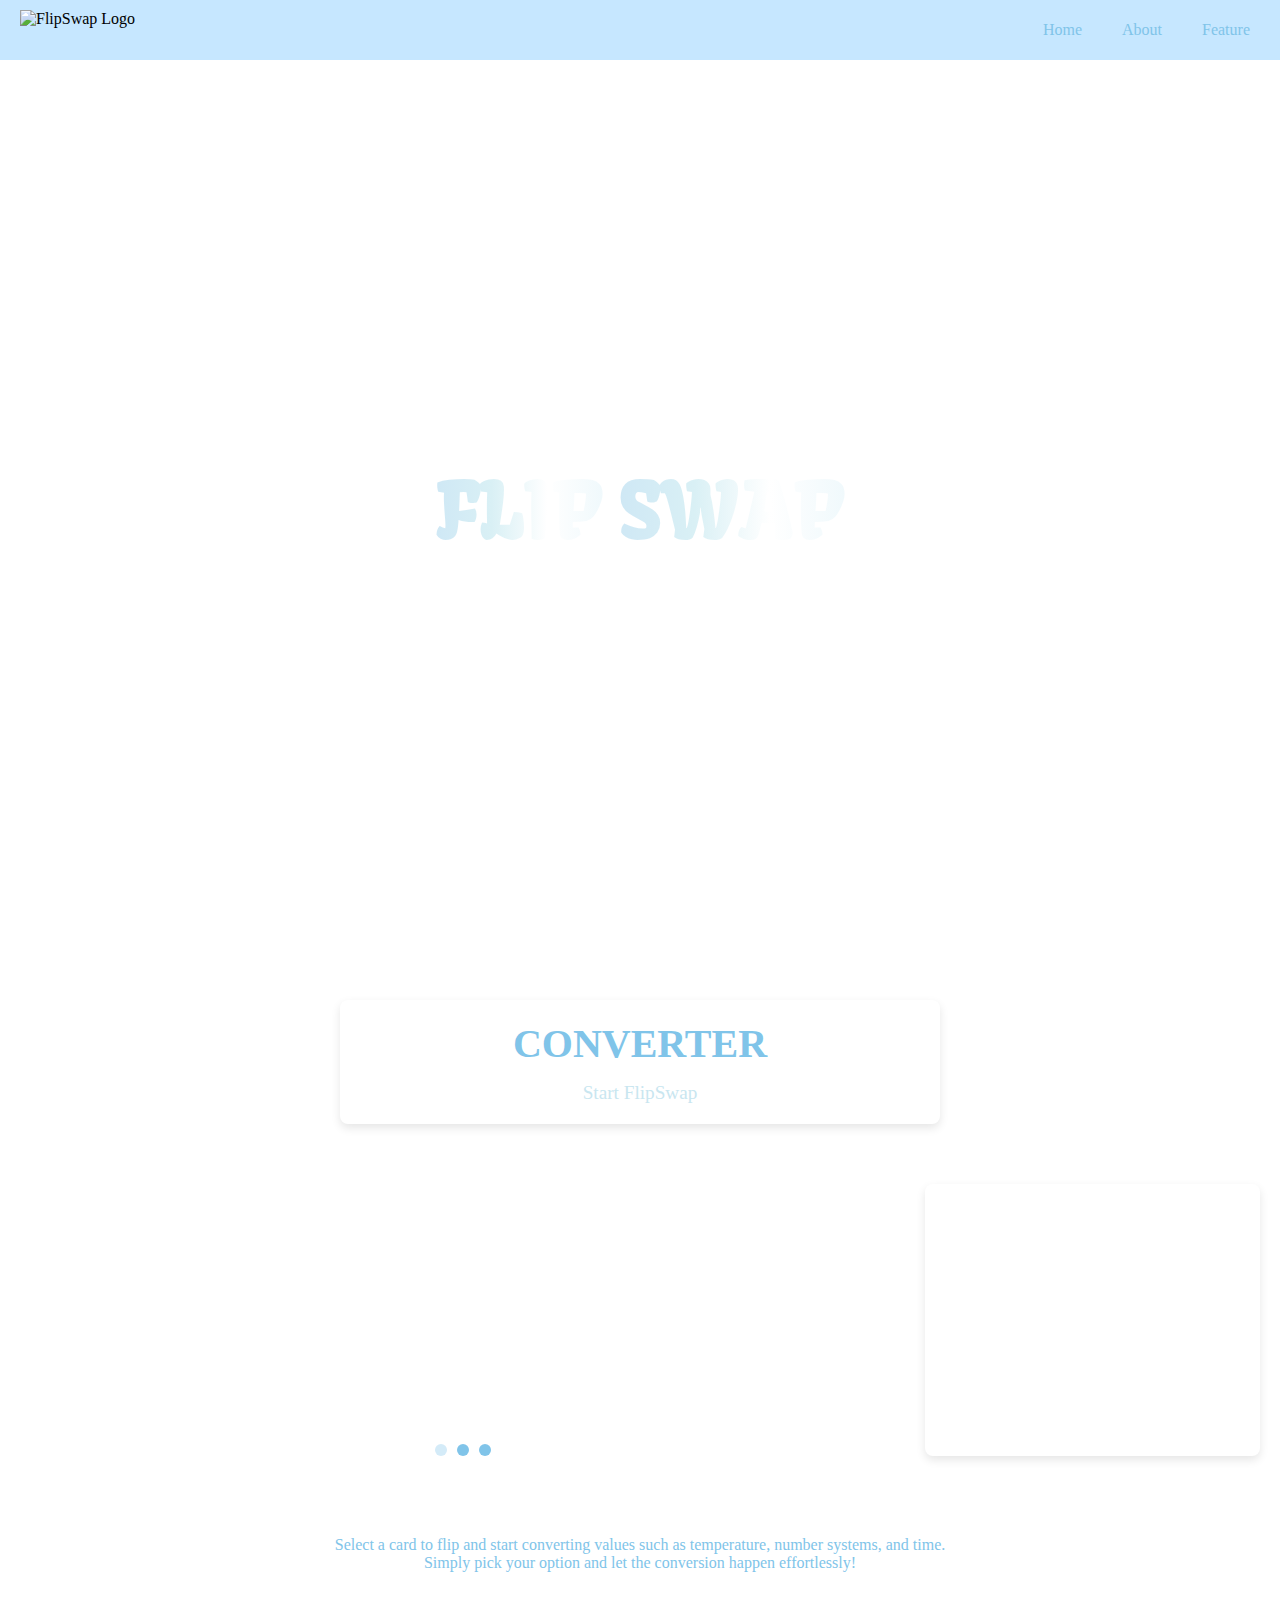
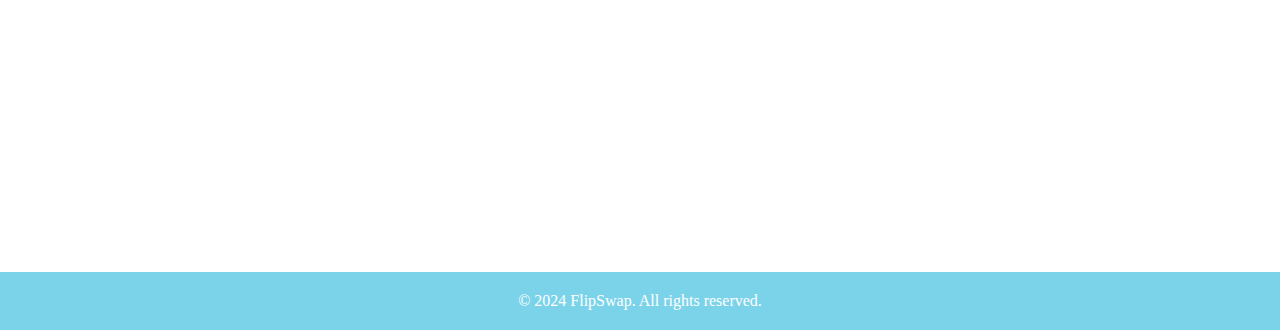
==== index.html @ d9bf318f "Add files via upload" ====
<!DOCTYPE html>
<html lang="en">
<head>
  <meta charset="UTF-8">
  <meta name="viewport" content="width=device-width, initial-scale=1.0">
  <title>FlipSwap</title>
  
  <!--Google Fonts-->
    <link rel="preconnect" href="https://fonts.googleapis.com">
    <link rel="preconnect" href="https://fonts.gstatic.com" crossorigin>
    <link href="https://fonts.googleapis.com/css2?family=Kavoon&display=swap" rel="stylesheet">
  
  <link rel="stylesheet" href="New.css">
</head>
<body>
  
<!-- Small Header -->
<div class="small-header">
  <!-- Logo -->
  <img src="https://i.imgur.com/Iu7IC95.jpg" alt="FlipSwap Logo" class="logo">

  <!-- Navigation Menu -->
  <nav class="menu">
    <a href="/index.html">Home</a>
    <a href="/About.Html">About</a>
    <a href="/Feature.html">Feature</a>
  </nav>

  <!-- Burger Menu -->
  <div class="burger" onclick="toggleMenu()">
    <div></div>
    <div></div>
    <div></div>
  </div>
</div>

  <!-- Header Section -->
  <header>
    <h1 class="main-header">
      <span class="kavoon-regular flip-word">Flip</span>
      <span class="kavoon-regular swap-word">Swap</span>
    </h1>
  </header>

  <!-- CTA Section -->
  <section class="cta">
    <div class="cta-box">
      <h2>CONVERTER</h2>
      <p>Start FlipSwap</p>
    </div>
  </section>

  <!-- Main Content -->
  <div class="main-content">
    <!-- Carousel and Sidebar -->
    <div class="carousel-sidebar-container">
      <div class="carousel-container">
        <div class="carousel">
          <div class="slide"></div>
          <div class="slide"></div>
          <div class="slide"></div>
        </div>
        <div class="carousel-dots">
          <span data-slide="0" class="dot active"></span>
          <span data-slide="1" class="dot"></span>
          <span data-slide="2" class="dot"></span>
        </div>
      </div>
      <aside class="sidebar">
      </aside>
    </div>

    <!-- Description Box -->
    <section class="description">
      <div class="description-box">
        <p>Select a card to flip and start converting values such as temperature, number systems, and time. Simply pick your option and let the conversion happen effortlessly!</p>
      </div>
    </section>

<!-- Flip Cards Section -->
<section class="flip-card-section">
  <div class="card-wrapper">
    <div class="flip-card" onclick="handleCardClick(this, '/Temperature.html')">
      <div class="flip-card-inner">
        <div class="flip-card-front">Temperature</div>
        <div class="flip-card-back">Open</div>
      </div>
    </div>
    <div class="flip-card" onclick="handleCardClick(this, '/Time.html')">
      <div class="flip-card-inner">
        <div class="flip-card-front">Time</div>
        <div class="flip-card-back">Open</div>
      </div>
    </div>
    <div class="flip-card" onclick="handleCardClick(this, '/Number.html')">
      <div class="flip-card-inner">
        <div class="flip-card-front">Number System</div>
        <div class="flip-card-back">Open</div>
      </div>
    </div>
  </div>
</section>
  </div>

  
  <footer>
    <p>© 2024 FlipSwap. All rights reserved.</p>
  </footer>

  
  <script src="New.js"></script>
</body>
</html>
---- New.css ----
/* General */
* {
  margin: 0;
  padding: 0;
  box-sizing: border-box;
}

/* Body content */
body {
  margin: 0;  
  padding: 0;  
  flex-grow: 1;
  background: url('https://imgur.com/GbcFIan.jpg') no-repeat center top;
  background-size: cover; 
  background-attachment: fixed; 
}


/* Define the class for the Kavoon font */
.kavoon-regular {
  font-family: "Kavoon", serif;
  font-weight: 400;
  font-style: normal;
  font-size: 80px;
  text-transform: uppercase;
  background: linear-gradient(
  90deg,
  #cfe8f5, /* Very Light Blue */
  #d9f0f5, /* Pale Sky Blue */
  #ffffff,  /* White */
  #f0f9fc  /* Lightest Pastel Blue */
);
  -webkit-background-clip: text;
  -webkit-text-fill-color: transparent;
  background-clip: text;
}

/* General Header Styling */
.small-header {
  display: flex;
  justify-content: space-between;
  align-items: center;
  padding: 10px 20px;
  background: #C6E7FF;
  position: relative; 
  z-index: 10;
}

/* Logo Styling */
.small-header .logo {
  height: 40px; 
  width: auto;
  display: block;
}

/* Menu Styling */
.small-header .menu {
  display: none; 
}

.small-header .menu a {
  text-decoration: none;
  color: #80C4E9;
  font-size: 1rem;
  padding: 0 10px;
  transition: color 0.3s;
}

.small-header .menu a:hover {
  color: #f4f4f4;
}

/* Burger Menu Styling */
.small-header .burger {
  display: flex;
  flex-direction: column;
  gap: 4px;
  cursor: pointer;
}

.small-header .burger div {
  width: 25px;
  height: 3px;
  background: white;
  border-radius: 2px;
}

/* Menu Visibility for Mobile */
.menu.active {
  display: flex;
  flex-direction: column;
  gap: 10px;
  position: absolute;
  top: 60px; 
  right: 20px;
  background: rgba(106, 17, 203, 0.9); /* Semi-transparent for better visibility */
  padding: 10px;
  border-radius: 8px;
  z-index: 100; 
}

/* Desktop View: Show Menu */
@media (min-width: 768px) {
  .small-header .menu {
    display: flex; /* Show the menu */
    gap: 20px;
  }

  .small-header .burger {
    display: none; /* Hide burger on desktop */
  }
}
/* Show the menu when burger is clicked in mobile */
.menu.active {
  display: flex;
  flex-direction: column;
  gap: 10px;
  position: absolute;
  top: 60px;
  right: 20px;
  background: #C9E6F0;
  padding: 10px;
  border-radius: 8px;
}

/* Header Section */
header {
  width: 100%;
  height: 100vh;
  position: relative; 
  display: flex;
  justify-content: center;
  align-items: center;
  text-align: center;
  background-image: url('https://i.imgur.com/BbTLKMl.jpg');
  background-size: cover;
  background-position: center;
  background-repeat: no-repeat;
}

.small-header .menu.active {
  display: flex;
  flex-direction: column;
  gap: 10px;
  position: absolute;
  top: 60px;
  right: 20px;
  background-color: #C9E6F0;
  padding: 10px;
  border-radius: 8px;
  z-index: 100; 
}

.small-header .burger {
  z-index: 101; /* Ensure it's clickable above the background */
}
.main-header {
  font-size: 4rem;
  color: #fff;
  display: inline-block;
  animation: flipAnimation 3s infinite;
}

@keyframes flipAnimation {
  0% {
    transform: rotateY(0deg);
  }
  50% {
    transform: rotateY(180deg);
  }
  100% {
    transform: rotateY(360deg);
  }
}
/* CTA Section */
.cta {
  display: flex;
  justify-content: center;
  align-items: center;
  padding: 40px 20px;
  background: url('https://imgur.com/RoHBjVg.jpg') no-repeat center center;
  background-size: cover; 
}

.cta-box {
  padding: 20px;
  background-color: white;
  border-radius: 8px;
  box-shadow: 0 4px 10px rgba(0, 0, 0, 0.1);
  text-align: center;
  max-width: 600px;
  width: 100%;
}
.cta-box h2 {
  font-size: 2.5rem;
  margin-bottom: 15px;
  color: #80C4E9;
}

.cta-box p {
  font-size: 1.2rem;
  color: #C9E6F0;
}

/* Carousel and Sidebar */
.carousel-sidebar-container {
  display: flex;
  gap: 20px;
  padding: 20px;
}

.carousel-container {
  flex: 3;
  position: relative;
  overflow: hidden;
  border-radius: 10px;
}

.carousel {
  display: flex;
  transition: transform 0.5s ease;
}

.slide {
  flex: 0 0 100%;
  height: 250px;
  background-size: cover;
  background-position: center;
  display: flex;
  justify-content: center;
  align-items: center;
  font-size: 2rem;
  color: #fff;
  border-radius: 10px;
}

/* Slide 1 background */
.slide:nth-child(1) {
  background-image: url('https://imgur.com/6zd7ALg.jpg'); 
}

/* Slide 2 background */
.slide:nth-child(2) {
  background-image: url('https://imgur.com/iVvX30L.jpg'); 
}

/* Slide 3 background */
.slide:nth-child(3) {
  background-image: url('https://imgur.com/PHKWQIp.jpg'); 
}

.carousel-dots {
  display: flex;
  justify-content: center;
  margin-top: 10px;
}

.dot {
  width: 12px;
  height: 12px;
  margin: 0 5px;
  background: #80C4E9;
  border-radius: 50%;
  cursor: pointer;
  transition: background-color 0.3s;
}

.dot.active {
  background: #D4EBF8;
}

.sidebar {
  flex: 1;
  padding: 20px;
  background: url('https://imgur.com/kPaPKUv.jpg') no-repeat center center; /* Set image as background */
  background-size: cover;
  border-radius: 8px;
  box-shadow: 0 4px 10px rgba(0, 0, 0, 0.1);
}

/* Description Box */
.description {
  display: flex;
  justify-content: center;
  padding: 40px 20px;
  color : #80C4E9;
}

.description-box {
  padding: 20px;
  background-color: #fff;
  text-align: center;
  border-radius: 11px;
  max-width: 700px;
  width: 100%;
}

/* Flip Cards */
.card-wrapper {
  display: flex;
  overflow-x: auto;
  gap: 20px;
  padding: 20px;
}

.flip-card {
  flex: 1 0 100%;
  max-width: 300px;
  perspective: 1000px;
  cursor: pointer;
  transition: transform 0.6s;
}

.flip-card-inner {
  width: 100%;
  height: 200px;
  transition: transform 0.6s ease-in-out;
  transform-style: preserve-3d;
  position: relative;
}

.flip-card:hover .flip-card-inner {
  transform: rotateY(180deg);
}

.flip-card-front,
.flip-card-back {
  position: absolute;
  width: 100%;
  height: 100%;
  backface-visibility: hidden;
  display: flex;
  justify-content: center;
  align-items: center;
  font-size: 1.5rem;
  color: #fff;
  border-radius: 8px;
}

.flip-card-front {
  background-size: cover;
  background-position: center;
}

.flip-card-back {
  background-color: #C9E6F0;
  transform: rotateY(180deg);
}

/* Specific backgrounds for each card */
.flip-card:nth-child(1) .flip-card-front {
  background-image: url('https://imgur.com/5g7YtPR.jpg');
}

.flip-card:nth-child(2) .flip-card-front {
  background-image: url('https://imgur.com/5g7YtPR.jpg');
}

.flip-card:nth-child(3) .flip-card-front {
  background-image: url('https://imgur.com/5g7YtPR.jpg');
}

/* Footer Background */
footer {
  background-color: #7BD3EA;
  color: white;
  text-align: center;
  padding: 20px 0;
}
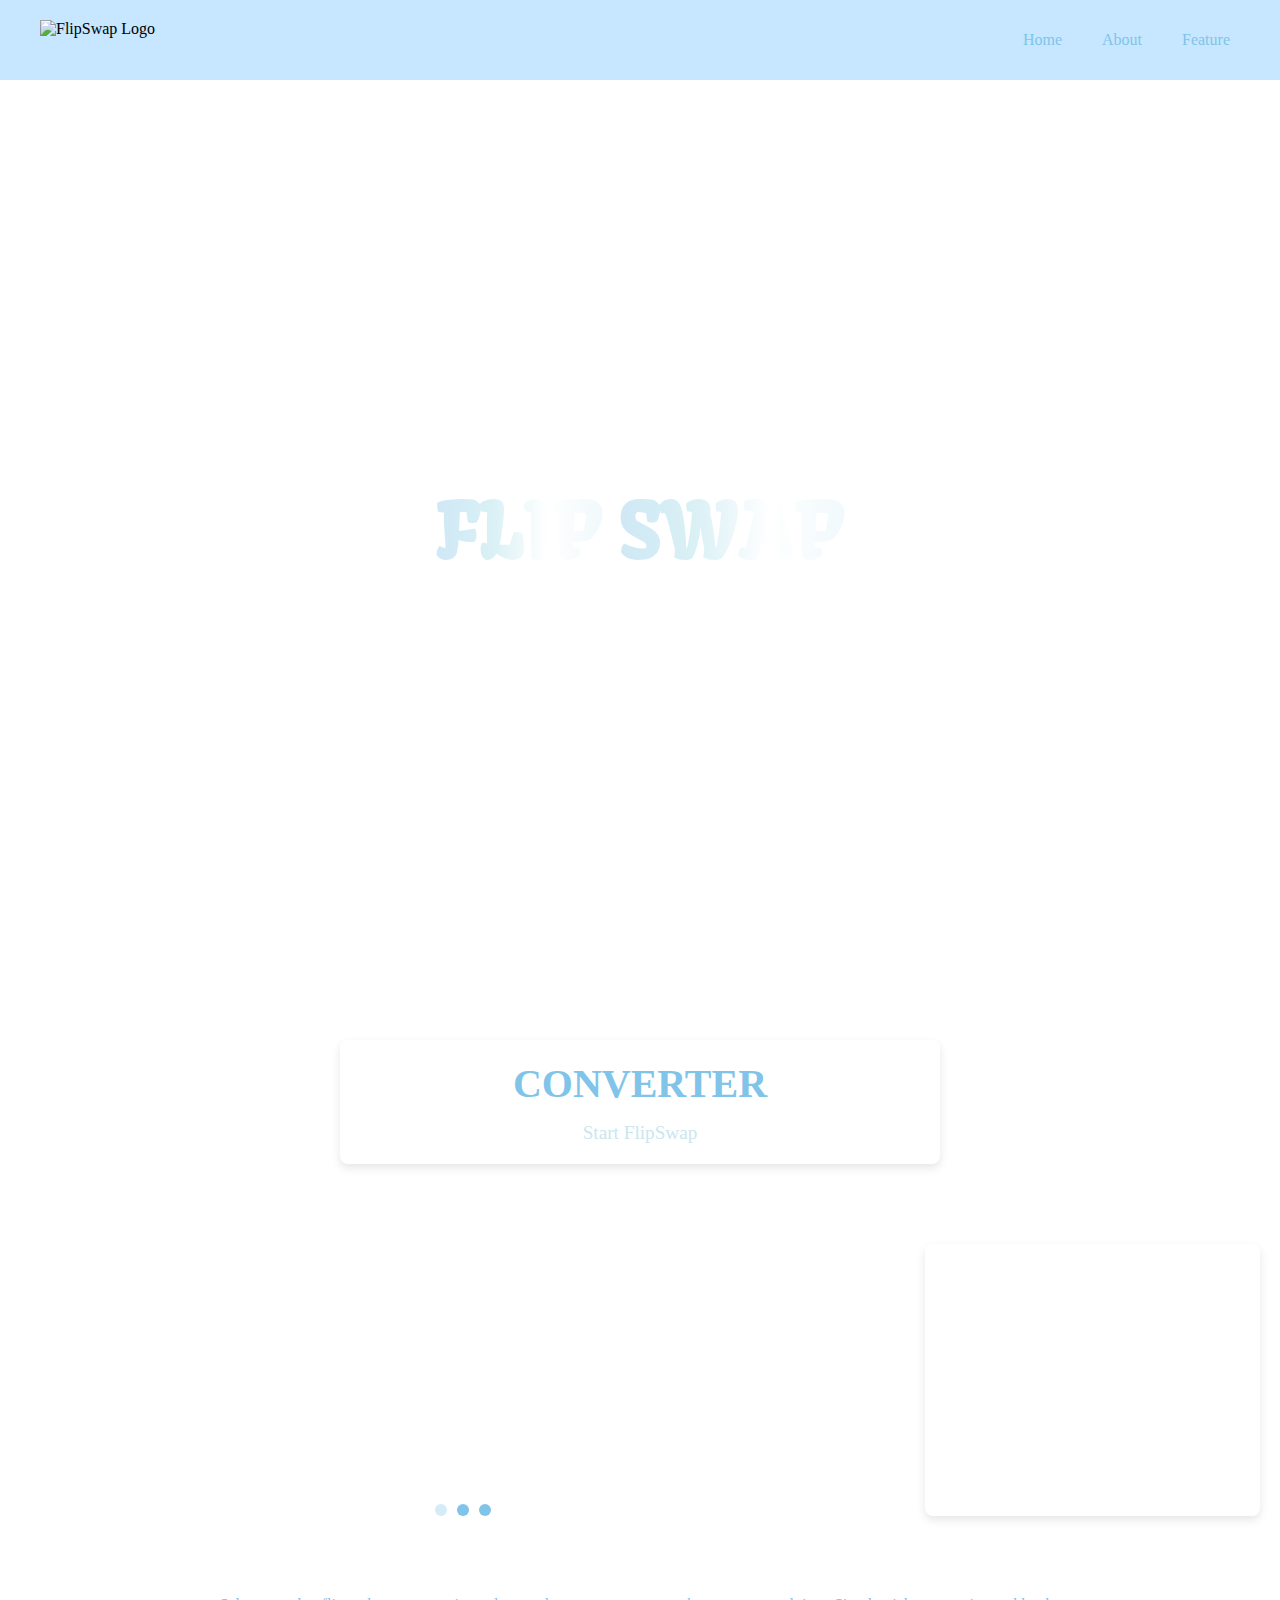
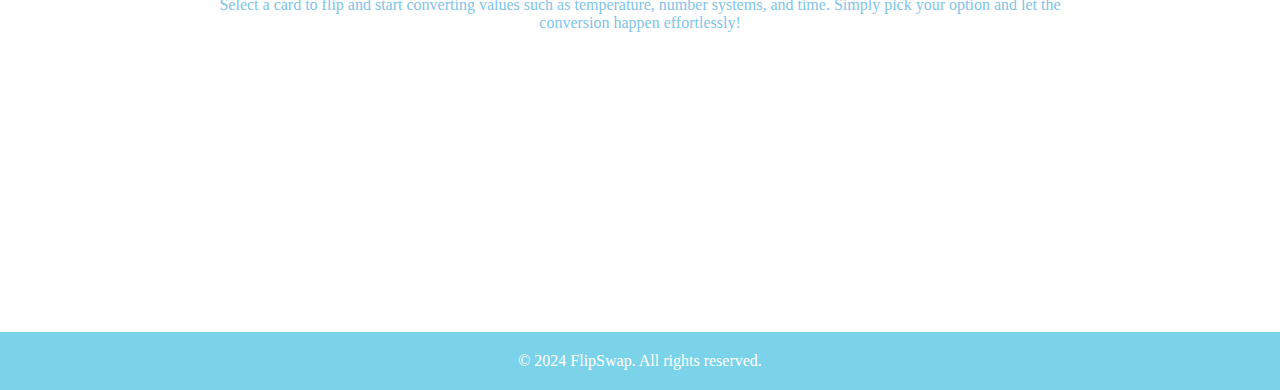
==== commit 6187a41b: "Update index.html" ====
--- a/index.html
+++ b/index.html
@@ -10,23 +10,23 @@
     <link rel="preconnect" href="https://fonts.gstatic.com" crossorigin>
     <link href="https://fonts.googleapis.com/css2?family=Kavoon&display=swap" rel="stylesheet">
   
-  <link rel="stylesheet" href="New.css">
+  <link rel="stylesheet" href="new.css">
 </head>
 <body>
   
-<!-- Small Header -->
+
 <div class="small-header">
   <!-- Logo -->
   <img src="https://i.imgur.com/Iu7IC95.jpg" alt="FlipSwap Logo" class="logo">
 
-  <!-- Navigation Menu -->
+
   <nav class="menu">
-    <a href="/index.html">Home</a>
-    <a href="/About.Html">About</a>
-    <a href="/Feature.html">Feature</a>
+    <a href="index.html">Home</a>
+    <a href="about.html">About</a>
+    <a href="feature.html">Feature</a>
   </nav>
 
-  <!-- Burger Menu -->
+  
   <div class="burger" onclick="toggleMenu()">
     <div></div>
     <div></div>
@@ -34,7 +34,7 @@
   </div>
 </div>
 
-  <!-- Header Section -->
+  
   <header>
     <h1 class="main-header">
       <span class="kavoon-regular flip-word">Flip</span>
@@ -42,7 +42,7 @@
     </h1>
   </header>
 
-  <!-- CTA Section -->
+  
   <section class="cta">
     <div class="cta-box">
       <h2>CONVERTER</h2>
@@ -50,7 +50,7 @@
     </div>
   </section>
 
-  <!-- Main Content -->
+
   <div class="main-content">
     <!-- Carousel and Sidebar -->
     <div class="carousel-sidebar-container">
@@ -70,29 +70,29 @@
       </aside>
     </div>
 
-    <!-- Description Box -->
+    
     <section class="description">
       <div class="description-box">
         <p>Select a card to flip and start converting values such as temperature, number systems, and time. Simply pick your option and let the conversion happen effortlessly!</p>
       </div>
     </section>
 
-<!-- Flip Cards Section -->
+
 <section class="flip-card-section">
   <div class="card-wrapper">
-    <div class="flip-card" onclick="handleCardClick(this, '/Temperature.html')">
+    <div class="flip-card" onclick="handleCardClick(this, 'temperature.html')">
       <div class="flip-card-inner">
         <div class="flip-card-front">Temperature</div>
         <div class="flip-card-back">Open</div>
       </div>
     </div>
-    <div class="flip-card" onclick="handleCardClick(this, '/Time.html')">
+    <div class="flip-card" onclick="handleCardClick(this, 'time.html')">
       <div class="flip-card-inner">
         <div class="flip-card-front">Time</div>
         <div class="flip-card-back">Open</div>
       </div>
     </div>
-    <div class="flip-card" onclick="handleCardClick(this, '/Number.html')">
+    <div class="flip-card" onclick="handleCardClick(this, 'number.html')">
       <div class="flip-card-inner">
         <div class="flip-card-front">Number System</div>
         <div class="flip-card-back">Open</div>
@@ -108,6 +108,6 @@
   </footer>
 
   
-  <script src="New.js"></script>
+  <script src="new.js"></script>
 </body>
-</html>+</html>
--- a/new.css
+++ b/new.css
@@ -0,0 +1,391 @@
+/* General */
+* {
+  margin: 0;
+  padding: 0;
+  box-sizing: border-box;
+}
+
+/* Body content */
+body {
+  margin: 0;  
+  padding: 0;  
+  flex-grow: 1;
+  background: url('https://imgur.com/GbcFIan.jpg') no-repeat center top;
+  background-size: cover; 
+  background-attachment: fixed; 
+}
+
+
+/* Define the class for the Kavoon font */
+.kavoon-regular {
+  font-family: "Kavoon", serif;
+  font-weight: 400;
+  font-style: normal;
+  font-size: 80px;
+  text-transform: uppercase;
+  background: linear-gradient(
+  90deg,
+  #cfe8f5, /* Very Light Blue */
+  #d9f0f5, /* Pale Sky Blue */
+  #ffffff,  /* White */
+  #f0f9fc  /* Lightest Pastel Blue */
+);
+  -webkit-background-clip: text;
+  -webkit-text-fill-color: transparent;
+  background-clip: text;
+}
+
+/* General Header Styling */
+.small-header {
+  display: flex;
+  justify-content: space-between;
+  align-items: center;
+  padding: 10px 20px;
+  background: #C6E7FF;
+  position: relative; 
+  z-index: 10;
+}
+
+/* Logo Styling */
+.small-header .logo {
+  height: 40px; 
+  width: auto;
+  display: block;
+}
+
+/* Menu Styling */
+.small-header .menu {
+  display: none; 
+}
+
+.small-header .menu a {
+  text-decoration: none;
+  color: #80C4E9;
+  font-size: 1rem;
+  padding: 0 10px;
+  transition: color 0.3s;
+}
+
+.small-header .menu a:hover {
+  color: #f4f4f4;
+}
+
+/* Burger Menu Styling */
+.small-header .burger {
+  display: flex;
+  flex-direction: column;
+  gap: 4px;
+  cursor: pointer;
+}
+
+.small-header .burger div {
+  width: 25px;
+  height: 3px;
+  background: white;
+  border-radius: 2px;
+}
+
+/* Menu Visibility for Mobile */
+.menu.active {
+  display: flex;
+  flex-direction: column;
+  gap: 10px;
+  position: absolute;
+  top: 60px; 
+  right: 20px;
+  background: rgba(106, 17, 203, 0.9); /* Semi-transparent for better visibility */
+  padding: 10px;
+  border-radius: 8px;
+  z-index: 100; 
+}
+
+/* Desktop View: Show Menu */
+@media (min-width: 768px) {
+  .small-header .menu {
+    display: flex; /* Show the menu */
+    gap: 20px;
+  }
+
+  .small-header .burger {
+    display: none; /* Hide burger on desktop */
+  }
+}
+/* Show the menu when burger is clicked in mobile */
+.menu.active {
+  display: flex;
+  flex-direction: column;
+  gap: 10px;
+  position: absolute;
+  top: 60px;
+  right: 20px;
+  background: #C9E6F0;
+  padding: 10px;
+  border-radius: 8px;
+}
+
+/* Header Section */
+header {
+  width: 100%;
+  height: 100vh;
+  position: relative; 
+  display: flex;
+  justify-content: center;
+  align-items: center;
+  text-align: center;
+  background-image: url('https://i.imgur.com/BbTLKMl.jpg');
+  background-size: cover;
+  background-position: center;
+  background-repeat: no-repeat;
+}
+
+.small-header .menu.active {
+  display: flex;
+  flex-direction: column;
+  gap: 10px;
+  position: absolute;
+  top: 60px;
+  right: 20px;
+  background-color: #C9E6F0;
+  padding: 10px;
+  border-radius: 8px;
+  z-index: 100; 
+}
+
+.small-header .burger {
+  z-index: 101; /* Ensure it's clickable above the background */
+}
+.main-header {
+  font-size: 4rem;
+  color: #fff;
+  display: inline-block;
+  animation: flipAnimation 3s infinite;
+}
+
+@keyframes flipAnimation {
+  0% {
+    transform: rotateY(0deg);
+  }
+  50% {
+    transform: rotateY(180deg);
+  }
+  100% {
+    transform: rotateY(360deg);
+  }
+}
+/* CTA Section */
+.cta {
+  display: flex;
+  justify-content: center;
+  align-items: center;
+  padding: 40px 20px;
+  background: url('https://imgur.com/RoHBjVg.jpg') no-repeat center center;
+  background-size: cover; 
+}
+
+.cta-box {
+  padding: 20px;
+  background-color: white;
+  border-radius: 8px;
+  box-shadow: 0 4px 10px rgba(0, 0, 0, 0.1);
+  text-align: center;
+  max-width: 600px;
+  width: 100%;
+}
+.cta-box h2 {
+  font-size: 2.5rem;
+  margin-bottom: 15px;
+  color: #80C4E9;
+}
+
+.cta-box p {
+  font-size: 1.2rem;
+  color: #C9E6F0;
+}
+
+/* Carousel and Sidebar */
+.carousel-sidebar-container {
+  display: flex;
+  gap: 20px;
+  padding: 20px;
+}
+
+.carousel-container {
+  flex: 3;
+  position: relative;
+  overflow: hidden;
+  border-radius: 10px;
+}
+
+.carousel {
+  display: flex;
+  transition: transform 0.5s ease;
+}
+
+.slide {
+  flex: 0 0 100%;
+  height: 250px;
+  background-size: cover;
+  background-position: center;
+  display: flex;
+  justify-content: center;
+  align-items: center;
+  font-size: 2rem;
+  color: #fff;
+  border-radius: 10px;
+}
+
+/* Slide 1 background */
+.slide:nth-child(1) {
+  background-image: url('https://imgur.com/6zd7ALg.jpg'); 
+}
+
+/* Slide 2 background */
+.slide:nth-child(2) {
+  background-image: url('https://imgur.com/iVvX30L.jpg'); 
+}
+
+/* Slide 3 background */
+.slide:nth-child(3) {
+  background-image: url('https://imgur.com/PHKWQIp.jpg'); 
+}
+
+.carousel-dots {
+  display: flex;
+  justify-content: center;
+  margin-top: 10px;
+}
+
+.dot {
+  width: 12px;
+  height: 12px;
+  margin: 0 5px;
+  background: #80C4E9;
+  border-radius: 50%;
+  cursor: pointer;
+  transition: background-color 0.3s;
+}
+
+.dot.active {
+  background: #D4EBF8;
+}
+
+.sidebar {
+  flex: 1;
+  padding: 20px;
+  background: url('https://imgur.com/kPaPKUv.jpg') no-repeat center center; /* Set image as background */
+  background-size: cover;
+  border-radius: 8px;
+  box-shadow: 0 4px 10px rgba(0, 0, 0, 0.1);
+}
+
+/* Description Box */
+.description {
+  display: flex;
+  justify-content: center;
+  padding: 40px 20px;
+  color : #80C4E9;
+}
+
+.description-box {
+  padding: 20px;
+  background-color: #fff;
+  text-align: center;
+  border-radius: 11px;
+  max-width: 700px;
+  width: 100%;
+}
+
+/* Flip Cards */
+.card-wrapper {
+  display: flex;
+  overflow-x: auto;
+  gap: 20px;
+  padding: 20px;
+}
+
+.flip-card {
+  flex: 1 0 100%;
+  max-width: 300px;
+  perspective: 1000px;
+  cursor: pointer;
+  transition: transform 0.6s;
+}
+
+.flip-card-inner {
+  width: 100%;
+  height: 200px;
+  transition: transform 0.6s ease-in-out;
+  transform-style: preserve-3d;
+  position: relative;
+}
+
+.flip-card:hover .flip-card-inner {
+  transform: rotateY(180deg);
+}
+
+.flip-card-front,
+.flip-card-back {
+  position: absolute;
+  width: 100%;
+  height: 100%;
+  backface-visibility: hidden;
+  display: flex;
+  justify-content: center;
+  align-items: center;
+  font-size: 1.5rem;
+  color: #fff;
+  border-radius: 8px;
+}
+
+.flip-card-front {
+  background-size: cover;
+  background-position: center;
+}
+
+.flip-card-back {
+  background-color: #C9E6F0;
+  transform: rotateY(180deg);
+}
+
+/* Specific backgrounds for each card */
+.flip-card:nth-child(1) .flip-card-front {
+  background-image: url('https://imgur.com/5g7YtPR.jpg');
+}
+
+.flip-card:nth-child(2) .flip-card-front {
+  background-image: url('https://imgur.com/5g7YtPR.jpg');
+}
+
+.flip-card:nth-child(3) .flip-card-front {
+  background-image: url('https://imgur.com/5g7YtPR.jpg');
+}
+
+/* Footer Background */
+footer {
+  background-color: #7BD3EA;
+  color: white;
+  text-align: center;
+  padding: 20px 0;
+}
+/* Laptop View: Specific Styling */
+@media (min-width: 1024px) {
+  .small-header {
+    padding: 20px 40px; /* Increase header padding for larger screens */
+  }
+
+  .cta {
+    padding: 60px 40px; /* More padding for the call-to-action section */
+  }
+
+  .description-box {
+    max-width: 900px; /* Increase max width for the description box */
+  }
+
+  .card-wrapper {
+    gap: 40px; /* Wider spacing between cards */
+  }
+
+  .flip-card {
+    max-width: 400px; /* Increase card size for better visibility */
+  }
+  }
